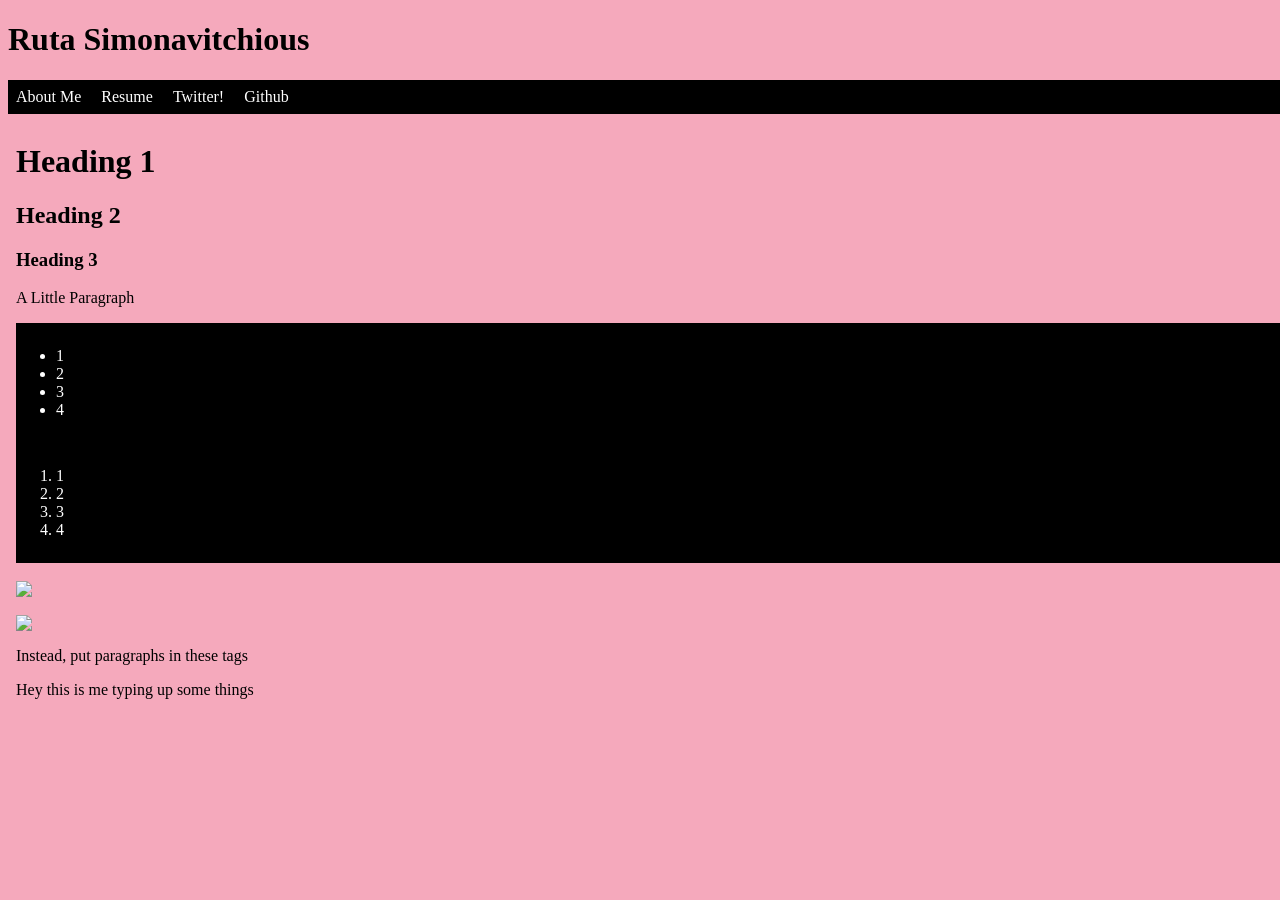
==== index.html @ fc7c8849 "changed file name" ====
<!doctype html>
<!-- comments look like this -->
<html>
<head>
  <link type="text/css" rel="stylesheet" href = "style.css"/>
  <title>
    rutamentary
  </title>
  <!-- <link rel.../> tag goes here. -->
</head>
<body>
<header> <!-- stuff that never changes (site name, navigation) -->
  <h1>Ruta Simonavitchious</h1>
  
  <div id= "navbar"> <!-- navigation section -->
    <span><a href="about.html">About Me</a></span>
    <span><a href="resume.html">Resume</a></span>
	<span><a href="https://twitter.com/_ruta"> Twitter! </a></span>
    <span><a href="https://github.com/rutamentary"> Github</a></span>
  </div>
</header>

<main> <!-- stuff that changes on every page -->
	<h1> Heading 1 </h1>
	<h2> Heading 2 </h2>
	<h3> Heading 3 </h3>
	<p> A Little Paragraph </p>
	
	<div class="Lists">
	
			<ul>
			<li> 1</li>
			<li> 2</li>
			<li> 3</li>
			<li> 4</li>
			</ul>
	
	</div>
	
	<div class="Lists">
	
			<ol>
			<li> 1</li>
			<li> 2</li>
			<li> 3</li>
			<li> 4</li>
			</ol>
	
	</div>
	
	<br>
	
	<img class="centred" src= "http://media-cache-ec0.pinimg.com/736x/34/8b/3e/348b3e00bce9fb741dc61eba0f4f1d4f.jpg"/>
	<br>
	
	<img class="centred" src = "C:\Users\Ruta\Pictures\mepls.jpg"/>

  <p>Instead, put paragraphs in these tags</p>
  <p>Hey this is me  typing up some things </p>
</main>

<footer>
</footer>
</body>
</html>
---- style.css ----
/* comments look like this in CSS files */

#navbar {
  background-color: #000000; /* black */
  color: #ffffff;            /* white */
  margin: 0;
  padding: 0.5em 0; /* 0.5em padding on top/bottom, 0 padding on left/right */
}

#navbar a {
  margin: 0;
  padding: 0.5em;
  color: #ffffff;
  text-decoration: none;
} 

#navbar a:hover {
  color: #6e6e6e;
} 

.Lists {
  background-color: #000000; /* black */
  color: #ffffff;            /* white */
  margin: 0;
  padding: 0.5em 0; /* 0.5em padding on top/bottom, 0 padding on left/right */

}

.centred {
    display: block;
    margin-left: auto;
    margin-right: auto }

main {
  padding: 0.5em;
}

body {
background-color: #F5A9BC;
width: 100%;
height: 100%;
}
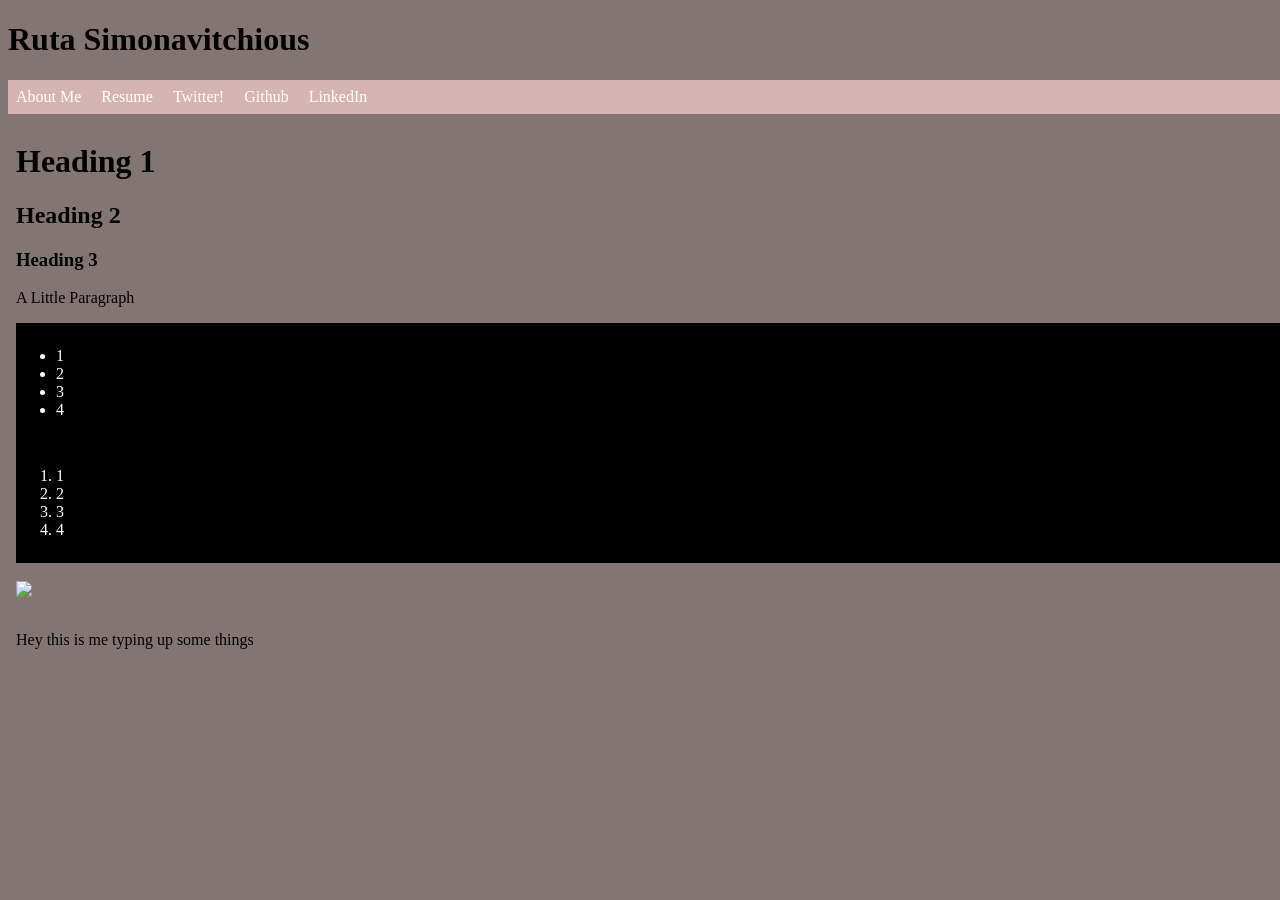
==== commit 5ecf9988: "Fixed a lot" ====
--- a/index.html
+++ b/index.html
@@ -2,21 +2,26 @@
 <!-- comments look like this -->
 <html>
 <head>
-  <link type="text/css" rel="stylesheet" href = "style.css"/>
-  <title>
-    rutamentary
-  </title>
-  <!-- <link rel.../> tag goes here. -->
+    <meta name="description" content="Personal website of Ruta Simonavitchious">
+    <meta name="author" content="Ruta Simonavitchious">
+    <meta charset="UTF-8">
+    <link type="text/css" rel="stylesheet" href = "css/style.css"/>
+    <script src="script/animations.js" ></script>
+    <script src="script/jquery.js" ></script>
+    <title>rutamentary</title>
 </head>
+
 <body>
-<header> <!-- stuff that never changes (site name, navigation) -->
-  <h1>Ruta Simonavitchious</h1>
+    <!--<input type="button" onclick="sayHello()" value="Hey!"/> -->
+    <header> <!-- stuff that never changes (site name, navigation) -->
+        <h1>Ruta Simonavitchious</h1>
   
   <div id= "navbar"> <!-- navigation section -->
     <span><a href="about.html">About Me</a></span>
     <span><a href="resume.html">Resume</a></span>
 	<span><a href="https://twitter.com/_ruta"> Twitter! </a></span>
     <span><a href="https://github.com/rutamentary"> Github</a></span>
+	 <span><a href="https://www.linkedin.com/profile/view?id=304255097&trk=nav_responsive_tab_profile_pic"> LinkedIn</a></span>
   </div>
 </header>
 
@@ -52,10 +57,7 @@
 	
 	<img class="centred" src= "http://media-cache-ec0.pinimg.com/736x/34/8b/3e/348b3e00bce9fb741dc61eba0f4f1d4f.jpg"/>
 	<br>
-	
-	<img class="centred" src = "C:\Users\Ruta\Pictures\mepls.jpg"/>
 
-  <p>Instead, put paragraphs in these tags</p>
   <p>Hey this is me  typing up some things </p>
 </main>
 
--- a/css/style.css
+++ b/css/style.css
@@ -0,0 +1,49 @@
+/*------------------------------------------------------------*
+**  Global
+**------------------------------------------------------------*/
+main {
+  padding: 0.5em;
+}
+
+body {
+background-color: #847575;
+width: 100%;
+height: 100%;
+}
+
+/*------------------------------------------------------------*
+**  Nav
+**------------------------------------------------------------*/
+#navbar {
+  background-color: #D6B4B4; /* black */
+  color: #ffffff;            /* white */
+  margin: 0;
+  padding: 0.5em 0; /* 0.5em padding on top/bottom, 0 padding on left/right */
+}
+
+#navbar a {
+  margin: 0;
+  padding: 0.5em;
+  color: #ffffff;
+  text-decoration: none;
+} 
+
+#navbar a:hover {
+  color: #6e6e6e;
+} 
+
+
+
+.Lists {
+  background-color: #000000; /* black */
+  color: #ffffff;            /* white */
+  margin: 0;
+  padding: 0.5em 0; /* 0.5em padding on top/bottom, 0 padding on left/right */
+
+}
+
+.centred {
+    display: block;
+    margin-left: auto;
+    margin-right: auto }
+
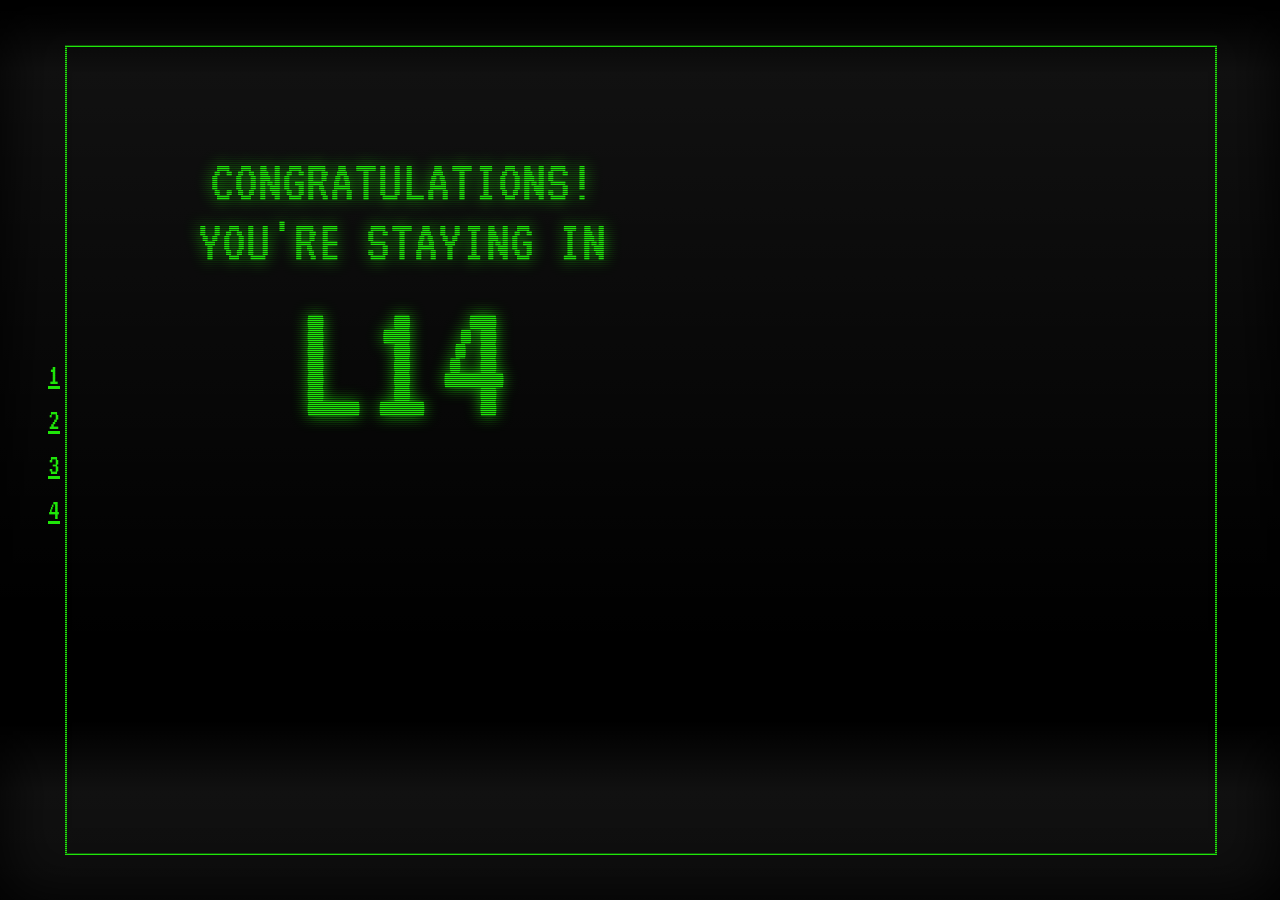
==== commit 50802908: "Initial commit" ====
--- a/index.html
+++ b/index.html
@@ -1,67 +1,95 @@
-<!doctype html>
-<!-- comments look like this -->
-<html>
-<head>
-    <meta name="description" content="Personal website of Ruta Simonavitchious">
-    <meta name="author" content="Ruta Simonavitchious">
-    <meta charset="UTF-8">
-    <link type="text/css" rel="stylesheet" href = "css/style.css"/>
-    <script src="script/animations.js" ></script>
-    <script src="script/jquery.js" ></script>
-    <title>rutamentary</title>
-</head>
+<!DOCTYPE html>
+<html lang="en">
+    <head>
+        <meta charset="UTF-8">
+        <meta name="viewport" content="width=device-width, initial-scale=1.0, maximum-scale=1.0, user-scalable=no">
+        <title>THE VOID</title>
+        <link rel="stylesheet" href="style.css"> 
+        <link rel="preconnect" href="https://fonts.googleapis.com">
+        <link rel="preconnect" href="https://fonts.gstatic.com" crossorigin>
+        <link href="https://fonts.googleapis.com/css2?family=VT323&display=swap" rel="stylesheet">
+    </head>
+    <body class="old-crt-monitor">
+        <header class="nav">
+            <nav role="navigation">
+                <ul>
+                    <li><a href="#screen-1">1</a></li>
+                    <li><a href="#screen-2">2</a></li>
+                    <li><a href="#screen-3">3</a></li>
+                    <li><a href="#screen-4">4</a></li>
+                </ul>
+            </nav>
+        </header>
+        <div class="retro-container scanline-effect">
+            <div id="main">
+                <section id="screen-1">
+                    <article>
+                        <div class="content">
+                            <p class="large-font first-text">
+                                CONGRATULATIONS! <br>
+                                YOU'RE STAYING IN <br>
+                                <span class="super-large-font">
+                                    L14
+                                </span>
+                            </p>
+                        </div>
+                    </article>
+                </section>
+                <section id="screen-2">
+                    <article>
+                        <div class="content">
+                            <p class="large-font custom-text">
+                            </p>
+                            <input class="custom-input" placeholder="Lorem ipsum..."></input>
+                        </div>
+                    </article>
+                </section>
+                <section id="screen-3">
+                    <article>
+                        <div class="content">
+                            <p class="large-font fading-text">
+                                SLEEPING ...
+                            </p>
+                        </div>
+                    </article>
+                </section>
+                <section id="screen-4">
+                    <article>
+                        <div class="content video-content">
+                            <video width="640" height="480" muted autoplay loop preload="metadata">
+                                <source src="neon.mp4" type="video/mp4">
+                            </video>
+                        </div>
+                    </article>
+                </section>
+            </div>
+        </div>
+    </body>
+    <script>
+        document.querySelectorAll('a[href^="#"]').forEach(anchor => {
+            anchor.addEventListener('click', function (e) {
+                e.preventDefault();
+                const targetId = this.getAttribute('href');
+                const targetElement = document.querySelector(targetId);
+                const main = document.querySelector('#main');
+                if (targetElement) {
+                    main.scrollTo({
+                        top: targetElement.offsetTop - main.offsetTop,
+                        behavior: 'smooth'
+                    });
+                }
+            });
+        });
 
-<body>
-    <!--<input type="button" onclick="sayHello()" value="Hey!"/> -->
-    <header> <!-- stuff that never changes (site name, navigation) -->
-        <h1>Ruta Simonavitchious</h1>
-  
-  <div id= "navbar"> <!-- navigation section -->
-    <span><a href="about.html">About Me</a></span>
-    <span><a href="resume.html">Resume</a></span>
-	<span><a href="https://twitter.com/_ruta"> Twitter! </a></span>
-    <span><a href="https://github.com/rutamentary"> Github</a></span>
-	 <span><a href="https://www.linkedin.com/profile/view?id=304255097&trk=nav_responsive_tab_profile_pic"> LinkedIn</a></span>
-  </div>
-</header>
+        document.querySelector(".custom-text").addEventListener("click", () =>{
+            document.querySelector(".custom-text").classList.add("hidden");
+            document.querySelector(".custom-input").classList.remove("hidden");
+        });
 
-<main> <!-- stuff that changes on every page -->
-	<h1> Heading 1 </h1>
-	<h2> Heading 2 </h2>
-	<h3> Heading 3 </h3>
-	<p> A Little Paragraph </p>
-	
-	<div class="Lists">
-	
-			<ul>
-			<li> 1</li>
-			<li> 2</li>
-			<li> 3</li>
-			<li> 4</li>
-			</ul>
-	
-	</div>
-	
-	<div class="Lists">
-	
-			<ol>
-			<li> 1</li>
-			<li> 2</li>
-			<li> 3</li>
-			<li> 4</li>
-			</ol>
-	
-	</div>
-	
-	<br>
-	
-	<img class="centred" src= "http://media-cache-ec0.pinimg.com/736x/34/8b/3e/348b3e00bce9fb741dc61eba0f4f1d4f.jpg"/>
-	<br>
-
-  <p>Hey this is me  typing up some things </p>
-</main>
-
-<footer>
-</footer>
-</body>
-</html>
+        document.querySelector(".custom-input").addEventListener("change", (event) =>{
+            document.querySelector(".custom-text").innerHTML = event.target.value;
+            document.querySelector(".custom-input").classList.add("hidden");
+            document.querySelector(".custom-text").classList.remove("hidden");
+        });
+    </script>
+</html>
--- a/style.css
+++ b/style.css
@@ -0,0 +1,169 @@
+:root {
+    font-family: "VT323", monospace;
+    font-weight: 400;
+    --primary-color: #1fe609;
+    --secondary-color: #ff5c00;
+    --tertiary-color: #c72d04;
+    /* --background-color: #111; */
+    --background-color: #000;
+    scrollbar-color: var(--primary-color) var(--secondary-color);
+    font-size: clamp(18px, 3vw, 30px);
+}
+
+* {
+    margin: 0;
+    padding: 0;
+    box-sizing: border-box;
+}
+
+body {
+    display: flex;
+    justify-content: center;
+    align-items: center;
+    height: 100vh;
+    background-color: var(--background-color);
+    cursor: url('./assets/mouse.svg')
+}
+
+div.retro-container {
+    width: 90vw;
+    height: 90vh;
+    display: grid;
+    grid-template-rows: auto 1fr auto;
+    grid-template-columns: auto 2fr auto;
+    overflow: hidden;
+    padding: 0.5rem;
+    border: 2px solid var(--primary-color);
+    color: var(--primary-color);
+    mask-image: linear-gradient(to bottom, #0005 50%, #000 50%);
+    mask-size: 100% 2px;
+    text-shadow: 0 0 0.5rem;
+}
+
+header {
+    display: flex;
+    gap: 2rem;
+}
+
+#main {
+    overflow: hidden;
+    width:100%;
+    height: 100%;
+}
+
+.large-font {
+    font-size: 2rem;
+}
+
+.super-large-font {
+    font-size: 6rem;
+}
+
+a {
+    color: var(--primary-color);
+}
+
+.hidden {
+    display: none!important;
+} 
+
+.visible {
+    display: block;
+}
+
+.custom-input {
+    border: none;
+    display: inline;
+    font-family: inherit;
+    font-size: inherit;
+    padding: none;
+    color:  var(--primary-color);
+    --background-color: #191818;
+    width: auto;
+}
+
+#nav, nav {
+    float:left;
+    margin-left: -15px;
+    padding-right:5px;
+    width: 5%;
+}
+
+.content {
+    overflow: hidden; 
+    text-align: center;
+    width:100%;
+    height: 100%;
+    padding-top:60px;
+}
+
+/* #screen-1, #screen-2 {
+    align-items: center;
+} */
+
+video {
+    margin-top:-115px;
+    padding-right: 50px;
+}
+
+section {
+    height: 100%;
+    width: 100%;
+    overflow: hidden auto;
+    margin: 1rem 0;
+}
+
+ul {
+    list-style-type: none;
+}
+
+li {
+    margin-bottom: 15px;
+}
+
+@keyframes crtAnimation {
+    0% {
+        background-position: 0 0;
+    }
+
+    100% {
+        background-position: 0 10000%;
+    }
+}
+
+.fading-text {
+    padding-top: 40px;
+    animation: fade 10s infinite;
+}
+
+@keyframes fade {
+    0%, 100% { opacity: 0; }
+    50% { opacity: 1; }
+}
+
+.old-crt-monitor {
+    box-shadow: inset 0px 0px 2rem;
+    background-image: linear-gradient(0deg, #0000 10%, #fff1 90%, #0000 100%);
+    animation: crtAnimation 100s linear infinite;
+    background-size: 100% 80%;
+}
+
+div.retro-container {
+    mask-image: linear-gradient(to bottom, #0005 50%, #000 50%);
+    mask-size: 100% 2px;
+}
+
+.alert {
+    animation: blink-bg 1s ease-out infinite;
+}
+
+@keyframes blink-bg {
+    0%, 60% {
+        text-shadow: 0 0 10.5rem;
+        color: var(--primary-color);
+    }
+    70%, 100% {
+        text-shadow: 0 0 20.5rem;
+        color: var(--tertiary-color);
+    }
+}
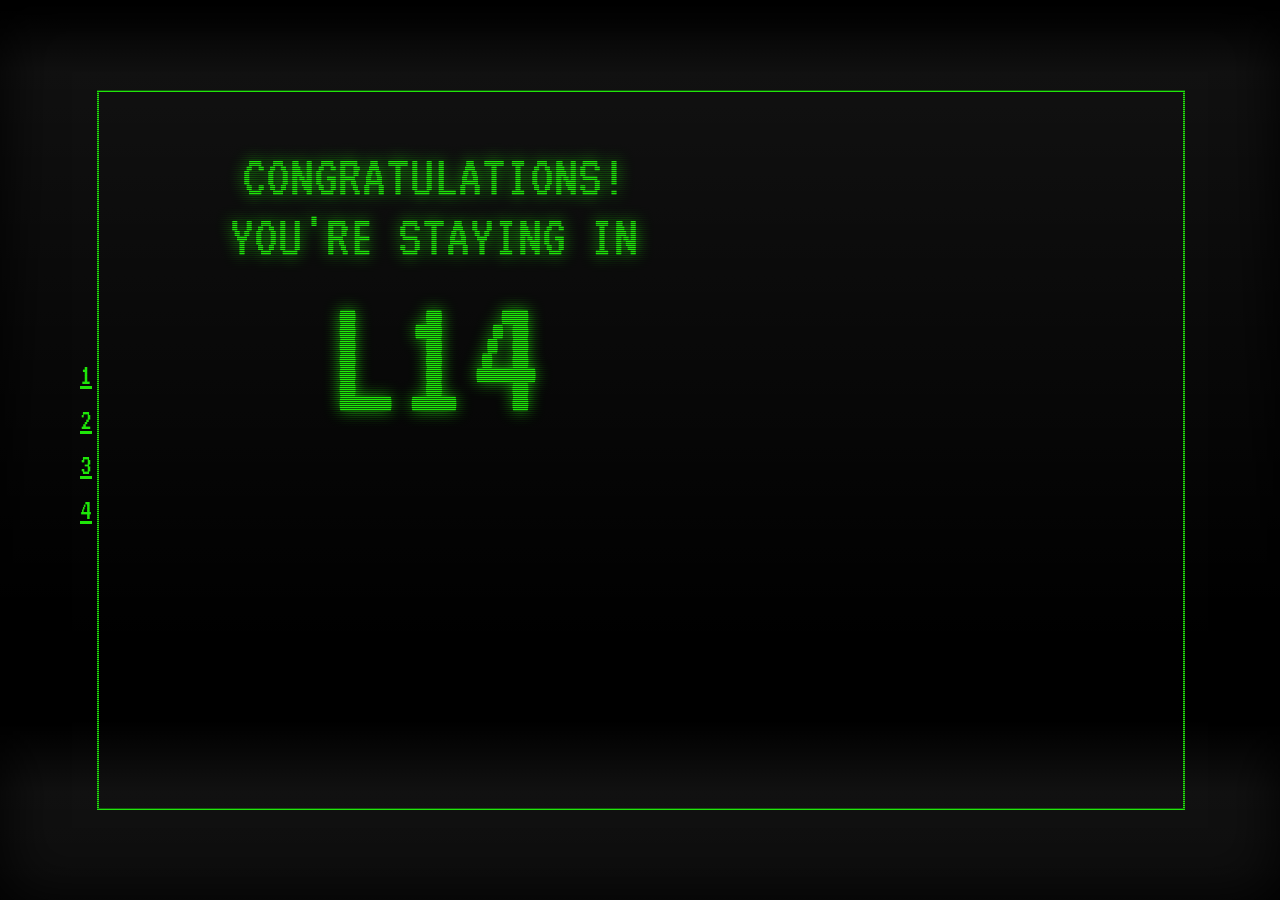
==== commit 552d288a: "style tweaks" ====
--- a/index.html
+++ b/index.html
@@ -38,7 +38,7 @@
                 <section id="screen-2">
                     <article>
                         <div class="content">
-                            <p class="large-font custom-text">
+                            <p class="large-font custom-text second-text">
                             </p>
                             <input class="custom-input" placeholder="Lorem ipsum..."></input>
                         </div>
@@ -47,7 +47,7 @@
                 <section id="screen-3">
                     <article>
                         <div class="content">
-                            <p class="large-font fading-text">
+                            <p class="large-font fading-text third-text">
                                 SLEEPING ...
                             </p>
                         </div>
@@ -84,10 +84,14 @@
         document.querySelector(".custom-text").addEventListener("click", () =>{
             document.querySelector(".custom-text").classList.add("hidden");
             document.querySelector(".custom-input").classList.remove("hidden");
+            document.querySelector(".custom-text").classList.remove("alert");
         });
 
         document.querySelector(".custom-input").addEventListener("change", (event) =>{
             document.querySelector(".custom-text").innerHTML = event.target.value;
+            if(event.target.value.toLowerCase().includes('alert')) {
+                document.querySelector(".custom-text").classList.add("alert");
+            }
             document.querySelector(".custom-input").classList.add("hidden");
             document.querySelector(".custom-text").classList.remove("hidden");
         });
--- a/style.css
+++ b/style.css
@@ -21,13 +21,14 @@
     justify-content: center;
     align-items: center;
     height: 100vh;
+    width: 100vw;
     background-color: var(--background-color);
     cursor: url('./assets/mouse.svg')
 }
 
 div.retro-container {
-    width: 90vw;
-    height: 90vh;
+    width: 85vw;
+    height: 80vh;
     display: grid;
     grid-template-rows: auto 1fr auto;
     grid-template-columns: auto 2fr auto;
@@ -59,6 +60,19 @@
     font-size: 6rem;
 }
 
+.first-text {
+    margin-top: -50px;
+}
+
+.second-text {
+    font-size: 6rem;
+}
+
+.third-text {
+    padding-top: 15px;
+    font-size: 3rem;
+}
+
 a {
     color: var(--primary-color);
 }
@@ -67,19 +81,14 @@
     display: none!important;
 } 
 
-.visible {
-    display: block;
-}
-
 .custom-input {
     border: none;
     display: inline;
     font-family: inherit;
     font-size: inherit;
     padding: none;
-    color:  var(--primary-color);
     --background-color: #191818;
-    width: auto;
+    width: 100%;
 }
 
 #nav, nav {
@@ -96,10 +105,6 @@
     height: 100%;
     padding-top:60px;
 }
-
-/* #screen-1, #screen-2 {
-    align-items: center;
-} */
 
 video {
     margin-top:-115px;
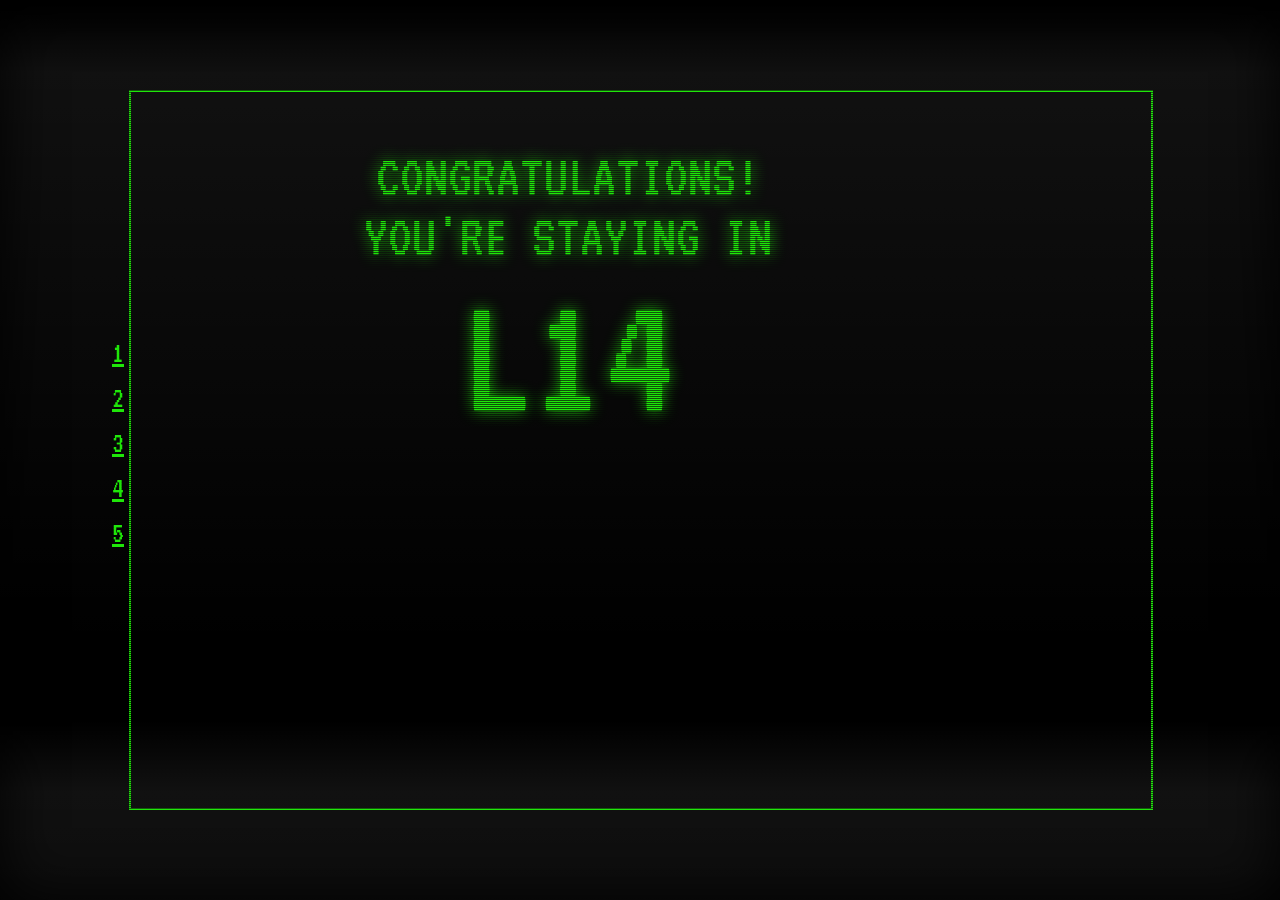
==== commit a9970745: "added images, shrunk width" ====
--- a/index.html
+++ b/index.html
@@ -17,6 +17,7 @@
                     <li><a href="#screen-2">2</a></li>
                     <li><a href="#screen-3">3</a></li>
                     <li><a href="#screen-4">4</a></li>
+                    <li><a href="#screen-5">5</a></li>
                 </ul>
             </nav>
         </header>
@@ -62,6 +63,48 @@
                         </div>
                     </article>
                 </section>
+                <section id="screen-5">
+                    <article>
+                        <div class="content">
+                            <select id="select-image">
+                                <option value="images/angel.png">Angel</option>
+                                <option value="images/babe-2.png">Babe 2</option>
+                                <option value="images/babe-logo.png">Babe Logo</option>
+                                <option value="images/babe.png">Babe</option>
+                                <option value="images/big-madge.png">Big Madge</option>
+                                <option value="images/bigbrain.png">Big Brain</option>
+                                <option value="images/boo.png">Boooooooo</option>
+                                <option value="images/cola-transparent.png">Cola</option>
+                                <option value="images/cool-cat.png">Cool</option>
+                                <option value="images/dead.png">Dead</option>
+                                <option value="images/devil.png">Devil</option>
+                                <option value="images/dude.png">Dude</option>
+                                <option value="images/fingey.png">Fingey</option>
+                                <option value="images/gum.png">Gum</option>
+                                <option value="images/levels.png">Levels</option>
+                                <option value="images/logo.png">Logo</option>
+                                <option value="images/look-at-dis.png">Look at dis</option>
+                                <option value="images/madge.png">Madge</option>
+                                <option value="images/point-transparent.png">Point (transparent)</option>
+                                <option value="images/point.png">Point</option>
+                                <option value="images/radioactive.png">Radioactive</option>
+                                <option value="images/robot.png">Robot</option>
+                                <option value="images/salty.png">Salty</option>
+                                <option value="images/sick.png">Sick</option>
+                                <option value="images/sing.png">Sing</option>
+                                <option value="images/suit-transparent.png">Suit (transparent)</option>
+                                <option value="images/thumbs-down.png">Thumbs Down</option>
+                                <option value="images/thumbs-up-green.png">Thumbs Up (green)</option>
+                                <option value="images/thumbs-up-transparent.png">Thumbs Up (transparent)</option>
+                                <option value="images/toilet.png">Toilet</option>
+                                <option value="images/whistle.png">Whistle</option>
+                            </select>
+                            <div class="image-wrapper">
+                                <img id="image" />
+                            </div>
+                        </div>
+                    </article>
+                </section>
             </div>
         </div>
     </body>
@@ -95,5 +138,16 @@
             document.querySelector(".custom-input").classList.add("hidden");
             document.querySelector(".custom-text").classList.remove("hidden");
         });
+        
+        document.querySelector("#select-image").addEventListener("change", () => {
+            document.querySelector("#select-image").classList.add("hidden");
+            document.querySelector("#image").src = document.querySelector("#select-image").value;
+            document.querySelector("#image").classList.remove("hidden");
+        });
+
+        document.querySelector("#image").addEventListener("click", () => {
+            document.querySelector("#select-image").classList.remove("hidden");
+            document.querySelector("#image").classList.add("hidden");
+        });
     </script>
 </html>
--- a/style.css
+++ b/style.css
@@ -17,6 +17,7 @@
 }
 
 body {
+    overflow: hidden;
     display: flex;
     justify-content: center;
     align-items: center;
@@ -26,8 +27,15 @@
     cursor: url('./assets/mouse.svg')
 }
 
+img {
+    margin-top:-50px;
+    width: 844px;
+    height: 300px;
+    object-fit: contain;
+}
+
 div.retro-container {
-    width: 85vw;
+    width: 80vw;
     height: 80vh;
     display: grid;
     grid-template-rows: auto 1fr auto;
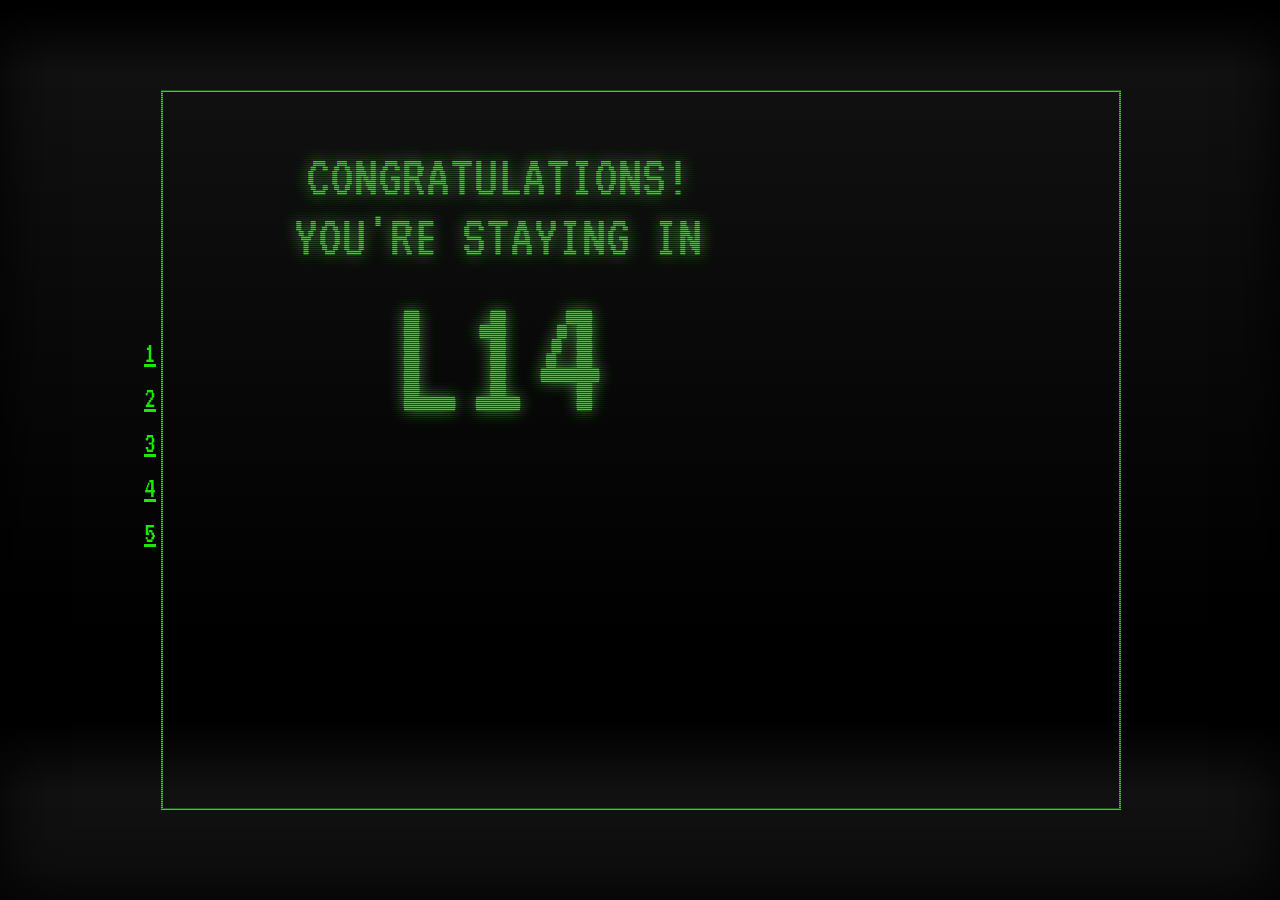
==== commit cc7b9845: "deleted transparent images, style tweaks" ====
--- a/index.html
+++ b/index.html
@@ -74,7 +74,6 @@
                                 <option value="images/big-madge.png">Big Madge</option>
                                 <option value="images/bigbrain.png">Big Brain</option>
                                 <option value="images/boo.png">Boooooooo</option>
-                                <option value="images/cola-transparent.png">Cola</option>
                                 <option value="images/cool-cat.png">Cool</option>
                                 <option value="images/dead.png">Dead</option>
                                 <option value="images/devil.png">Devil</option>
@@ -85,23 +84,18 @@
                                 <option value="images/logo.png">Logo</option>
                                 <option value="images/look-at-dis.png">Look at dis</option>
                                 <option value="images/madge.png">Madge</option>
-                                <option value="images/point-transparent.png">Point (transparent)</option>
                                 <option value="images/point.png">Point</option>
                                 <option value="images/radioactive.png">Radioactive</option>
                                 <option value="images/robot.png">Robot</option>
                                 <option value="images/salty.png">Salty</option>
                                 <option value="images/sick.png">Sick</option>
                                 <option value="images/sing.png">Sing</option>
-                                <option value="images/suit-transparent.png">Suit (transparent)</option>
                                 <option value="images/thumbs-down.png">Thumbs Down</option>
                                 <option value="images/thumbs-up-green.png">Thumbs Up (green)</option>
-                                <option value="images/thumbs-up-transparent.png">Thumbs Up (transparent)</option>
                                 <option value="images/toilet.png">Toilet</option>
                                 <option value="images/whistle.png">Whistle</option>
                             </select>
-                            <div class="image-wrapper">
-                                <img id="image" />
-                            </div>
+                            <img id="image" class="green hidden"/>
                         </div>
                     </article>
                 </section>
@@ -134,6 +128,7 @@
             document.querySelector(".custom-text").innerHTML = event.target.value;
             if(event.target.value.toLowerCase().includes('alert')) {
                 document.querySelector(".custom-text").classList.add("alert");
+                document.querySelector(".custom-text").innerHTML = event.target.value.replace('alert ', '');
             }
             document.querySelector(".custom-input").classList.add("hidden");
             document.querySelector(".custom-text").classList.remove("hidden");
--- a/style.css
+++ b/style.css
@@ -29,13 +29,14 @@
 
 img {
     margin-top:-50px;
-    width: 844px;
-    height: 300px;
-    object-fit: contain;
+    margin-left:-80px;
+    width: 800px;
+    height: 250px;
+    object-fit: scale-down;
 }
 
 div.retro-container {
-    width: 80vw;
+    width: 75vw;
     height: 80vh;
     display: grid;
     grid-template-rows: auto 1fr auto;
@@ -73,7 +74,7 @@
 }
 
 .second-text {
-    font-size: 6rem;
+    font-size: 4rem;
 }
 
 .third-text {
